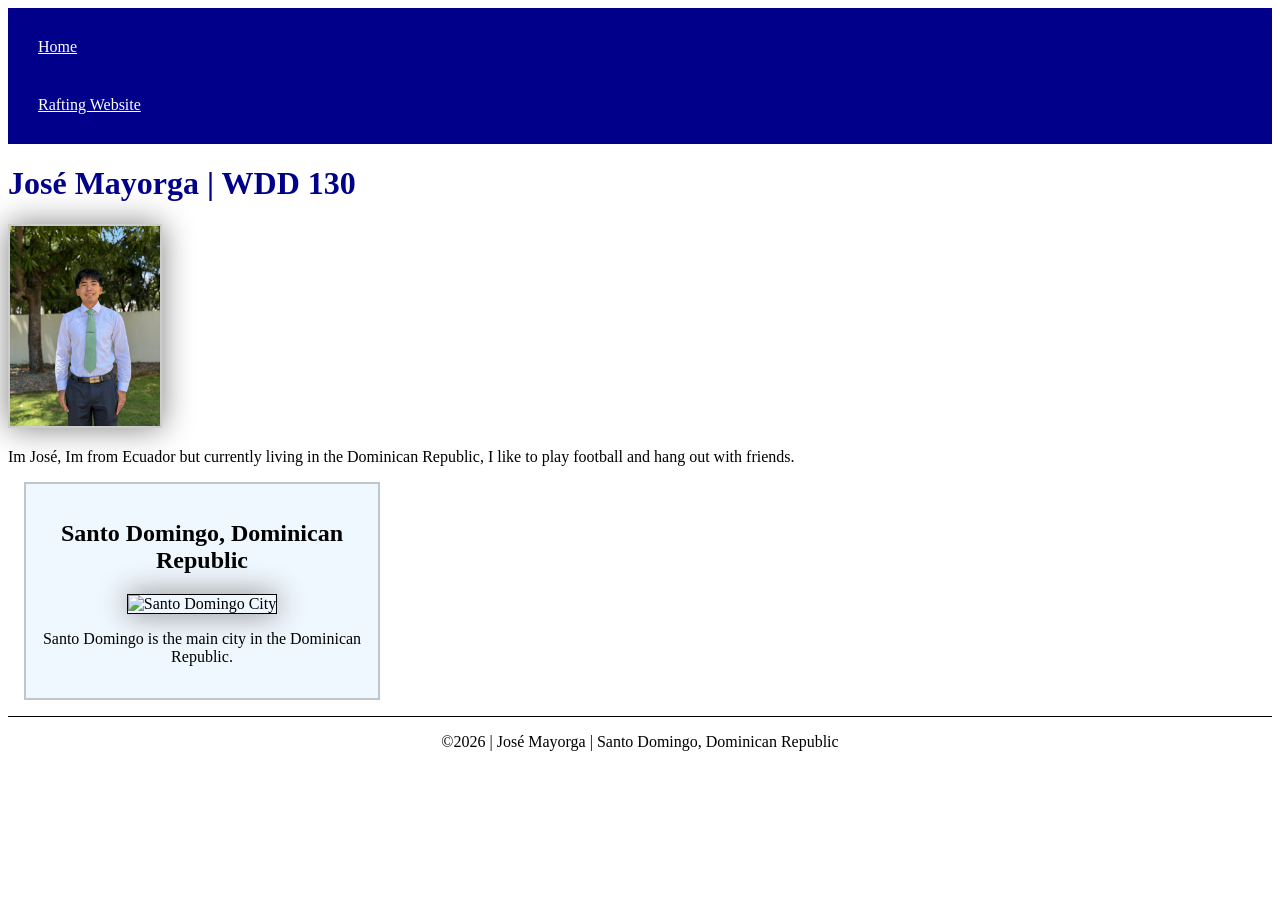
==== index.html @ 7160a64c "i fixed some mistakes" ====
<!DOCTYPE html>
<html lang="en">

<head>
    <meta charset="UTF-8">
    <meta name="autor" content="José Mayorga">
    <meta name="viewport" content="width=device-width, initial-scale=1.0">
    <title>WDD 130 | José Mayorga </title>
    <link rel="stylesheet" href="styles/styles.css">
    <meta name="description" content="José Mayorga, WDD130 course, information about me and my background.">
</head>

<body>
    <header>
        <nav>
            <a href="#">Home</a>
            <a href="wwr/">Rafting Website</a>

        </nav>
    </header>
    <main>
        <h1>José Mayorga | WDD 130</h1>
        <img src="images/profile.jpeg" alt="José Mayorga" width="200">
        <p>Im José, Im from Ecuador but currently living in the Dominican Republic, I like to play football and hang out with friends.</p>
    </main>
    <aside>
        <h2>Santo Domingo, Dominican Republic</h2>
        <img src="images/santodomingo.jpeg" alt="Santo Domingo City">
        <p>Santo Domingo is the main city in the Dominican Republic.</p>
    </aside>
    <footer>
        <p>©️2026 | José Mayorga | Santo Domingo, Dominican Republic</p>
    </footer>
</body>

</html>
---- styles/styles.css ----
nav {
    background-color: darkblue;
    padding: 10px;
}

nav a {
    color: white;
    display: block;
    padding: 20px;
}

h1 {
    color: darkblue;
}

img {
    width: 150px;
    height: auto;
    border: 1px solid black;
    box-shadow: 0 0 30px gray;
}

p {
    padding: 0;
}

main {
    max-width: 840px;
}

aside {
    width: 20rem;
    margin: 1rem;
    border: 2px solid rgb(1 1 1 / 0.2);
    padding: 1rem;
    background-color: aliceblue;
    color: black;
    text-align: center;
}

aside img {
    width: 200px;
    height: auto;
}

main img {
    width: 150px;
    height: auto;
    border: 2px solid rgb(1 1 1/ 0.2);
    padding: 0;
    box-shadow: 1px;
}

p {
    padding: 0;
}

footer {
    margin-top: 15px;
    border-top: 1px solid #000;
    text-align: center;
}
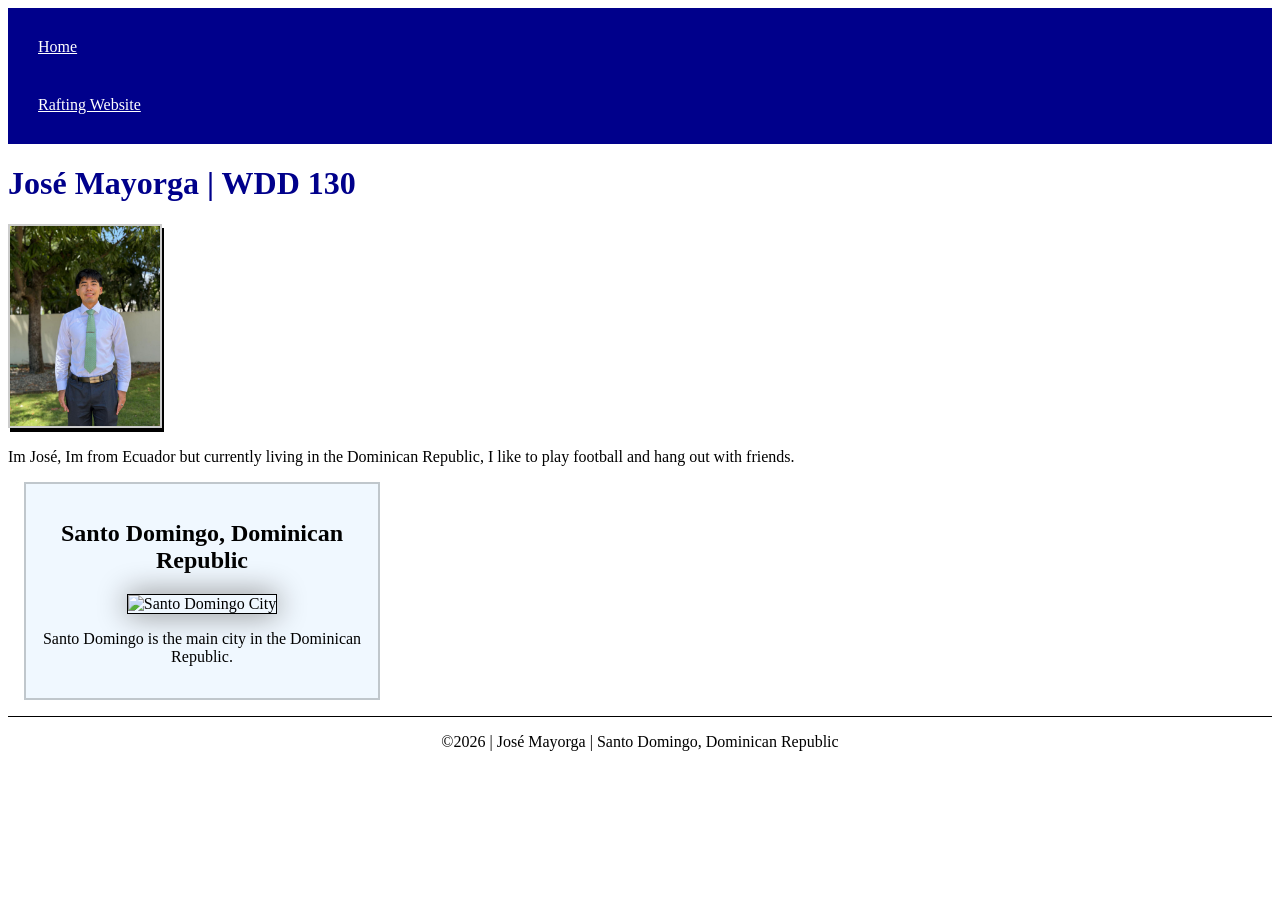
==== commit cc41b123: "i fixed the css error" ====
--- a/index.html
+++ b/index.html
@@ -3,11 +3,11 @@
 
 <head>
     <meta charset="UTF-8">
-    <meta name="autor" content="José Mayorga">
     <meta name="viewport" content="width=device-width, initial-scale=1.0">
     <title>WDD 130 | José Mayorga </title>
     <link rel="stylesheet" href="styles/styles.css">
     <meta name="description" content="José Mayorga, WDD130 course, information about me and my background.">
+    <meta name="autor" content="José Mayorga">
 </head>
 
 <body>
--- a/styles/styles.css
+++ b/styles/styles.css
@@ -48,7 +48,7 @@
     height: auto;
     border: 2px solid rgb(1 1 1/ 0.2);
     padding: 0;
-    box-shadow: 1px;
+    box-shadow: 2px 4px;
 }
 
 p {
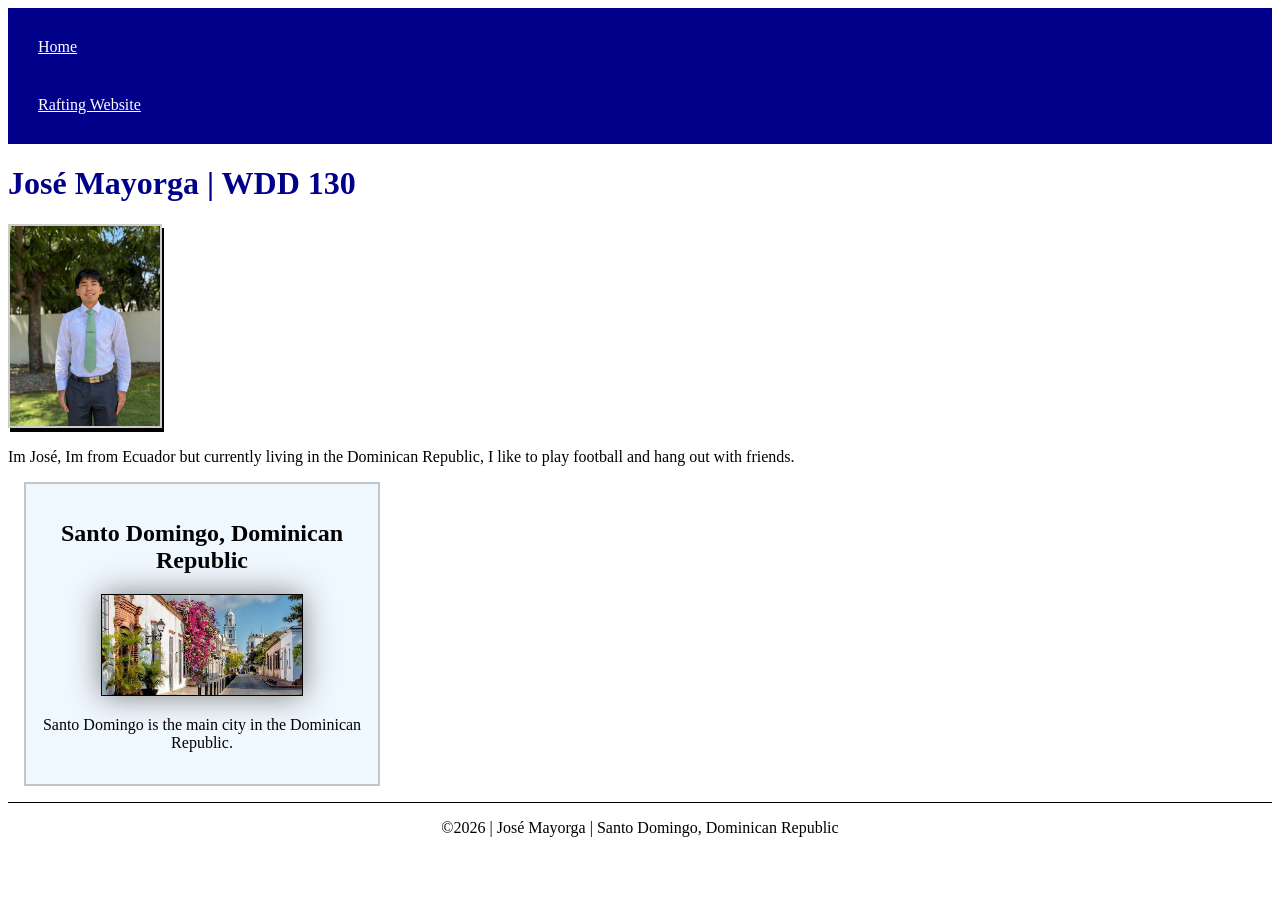
==== commit 7ec7e037: "i tried to fix image name and username" ====
--- a/index.html
+++ b/index.html
@@ -4,10 +4,10 @@
 <head>
     <meta charset="UTF-8">
     <meta name="viewport" content="width=device-width, initial-scale=1.0">
-    <title>WDD 130 | José Mayorga </title>
+    <title>WDD 130 | Jose Mayorga </title>
     <link rel="stylesheet" href="styles/styles.css">
-    <meta name="description" content="José Mayorga, WDD130 course, information about me and my background.">
-    <meta name="autor" content="José Mayorga">
+    <meta name="description" content="An introduction of who I am, and some things about me and my background.">
+    <meta name="author" content="Jose Mayorga">
 </head>
 
 <body>
@@ -25,7 +25,7 @@
     </main>
     <aside>
         <h2>Santo Domingo, Dominican Republic</h2>
-        <img src="images/santodomingo.jpeg" alt="Santo Domingo City">
+        <img src="images/santo-domingo.jpeg" alt="Santo Domingo City">
         <p>Santo Domingo is the main city in the Dominican Republic.</p>
     </aside>
     <footer>
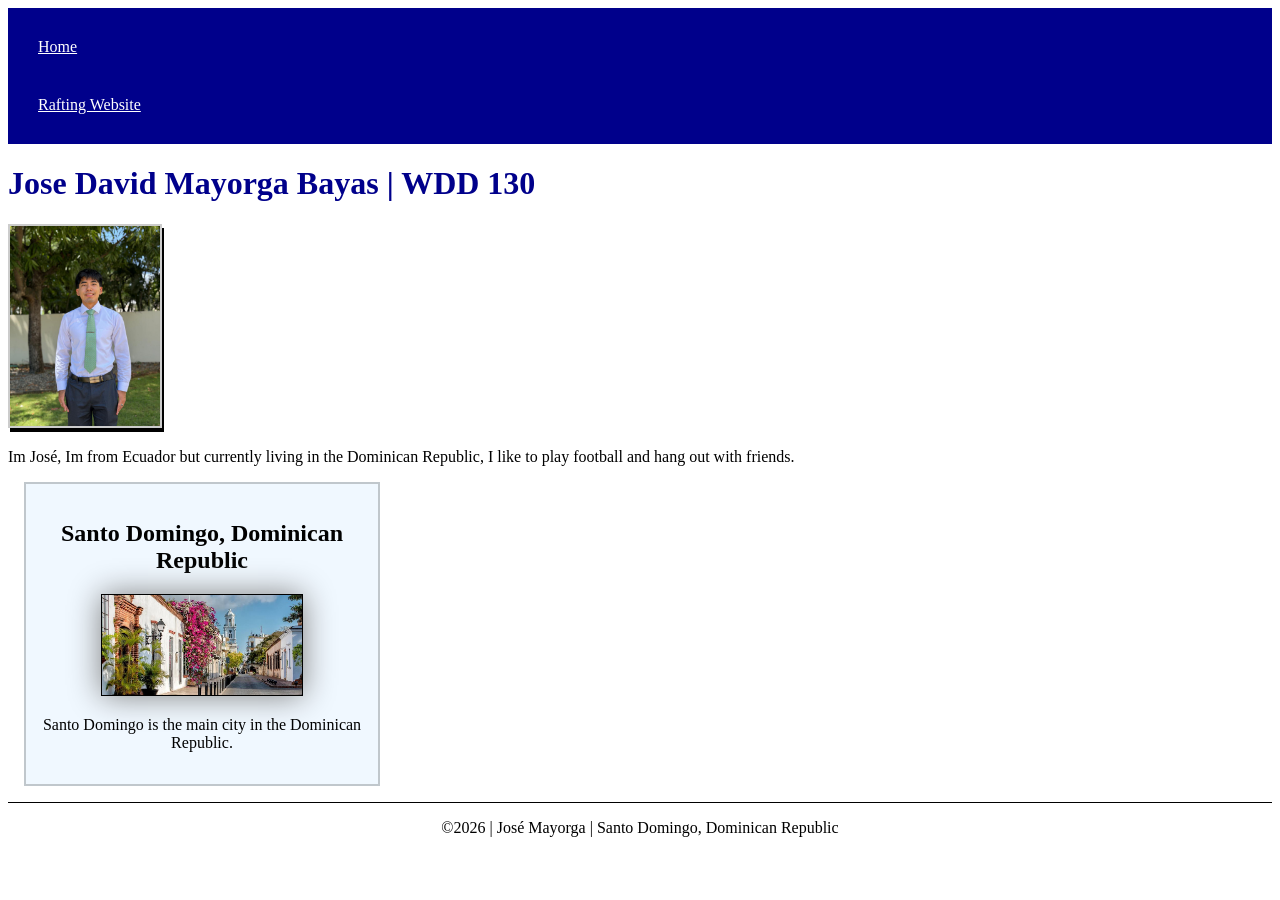
==== commit fdf524a4: "i tried to fix the username error by myself" ====
--- a/index.html
+++ b/index.html
@@ -4,7 +4,7 @@
 <head>
     <meta charset="UTF-8">
     <meta name="viewport" content="width=device-width, initial-scale=1.0">
-    <title>WDD 130 | Jose Mayorga </title>
+    <title>WDD 130 | Jose David Mayorga Bayas </title>
     <link rel="stylesheet" href="styles/styles.css">
     <meta name="description" content="An introduction of who I am, and some things about me and my background.">
     <meta name="author" content="Jose Mayorga">
@@ -19,7 +19,7 @@
         </nav>
     </header>
     <main>
-        <h1>José Mayorga | WDD 130</h1>
+        <h1>Jose David Mayorga Bayas | WDD 130</h1>
         <img src="images/profile.jpeg" alt="José Mayorga" width="200">
         <p>Im José, Im from Ecuador but currently living in the Dominican Republic, I like to play football and hang out with friends.</p>
     </main>
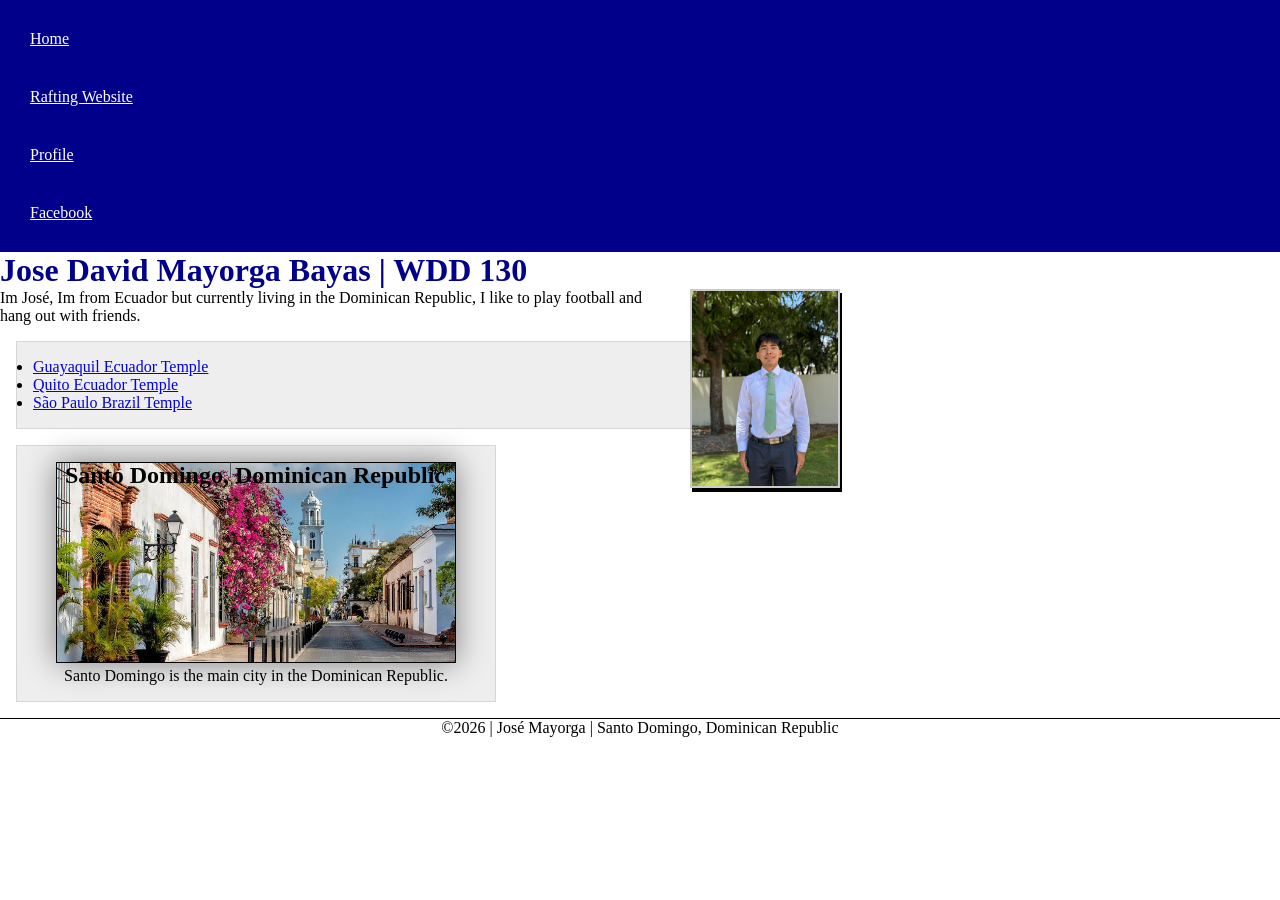
==== commit cbb8d622: "I completed the code along act" ====
--- a/index.html
+++ b/index.html
@@ -1,3 +1,4 @@
+<!--Nov 10 2026-->
 <!DOCTYPE html>
 <html lang="en">
 
@@ -15,15 +16,22 @@
         <nav>
             <a href="#">Home</a>
             <a href="wwr/">Rafting Website</a>
-
+            <a href="https:linkedin.com">Profile</a>
+            <a href="https://facebook.com">Facebook</a>
         </nav>
     </header>
     <main>
         <h1>Jose David Mayorga Bayas | WDD 130</h1>
         <img src="images/profile.jpeg" alt="José Mayorga" width="200">
         <p>Im José, Im from Ecuador but currently living in the Dominican Republic, I like to play football and hang out with friends.</p>
+        <ul class="box">
+            <li><a href="https://www.churchofjesuschrist.org/imgs/b6e397f7a6c219442a9987bcd8c92ff78c5d50a6/full/800%2C/0/default" target="_blank" rel="noopener">Guayaquil Ecuador Temple</a></li>
+            <li><a href="https://www.churchofjesuschrist.org/imgs/490df500d14611ec90efeeeeac1ee7e67e80c168/full/800%2C/0/default" target="_blank" rel="noopener">Quito Ecuador Temple</a></li>
+            <li><a href="https://www.churchofjesuschrist.org/imgs/940f3e201364433a3d5d3dc14b0cacee38d41d1d/full/800%2C/0/default" target="_blank" rel="noopener">São Paulo Brazil Temple</a></li>
+        </ul>
+
     </main>
-    <aside>
+    <aside class="box">
         <h2>Santo Domingo, Dominican Republic</h2>
         <img src="images/santo-domingo.jpeg" alt="Santo Domingo City">
         <p>Santo Domingo is the main city in the Dominican Republic.</p>
@@ -34,3 +42,5 @@
 </body>
 
 </html>
+
+<!-- Trying comments -->
--- a/styles/styles.css
+++ b/styles/styles.css
@@ -1,16 +1,27 @@
+* {
+    margin: 0;
+    padding: 0;
+    box-sizing: border-box;
+}
+
+:root {
+    --heading-color: darkblue;
+    --padding: 20px
+}
+
 nav {
-    background-color: darkblue;
+    background-color: var(--heading-color);
     padding: 10px;
 }
 
 nav a {
     color: white;
     display: block;
-    padding: 20px;
+    padding: var(--padding);
 }
 
 h1 {
-    color: darkblue;
+    color: var(--heading-color);
 }
 
 img {
@@ -29,18 +40,24 @@
 }
 
 aside {
-    width: 20rem;
+    width: 30rem;
     margin: 1rem;
     border: 2px solid rgb(1 1 1 / 0.2);
     padding: 1rem;
     background-color: aliceblue;
     color: black;
     text-align: center;
+    position: relative;
 }
 
 aside img {
-    width: 200px;
+    width: 400px;
     height: auto;
+}
+
+aside h2 {
+    position: absolute;
+    right: 50px;
 }
 
 main img {
@@ -49,6 +66,8 @@
     border: 2px solid rgb(1 1 1/ 0.2);
     padding: 0;
     box-shadow: 2px 4px;
+    float: right;
+    margin: 0 0 1rem 1rem;
 }
 
 p {
@@ -60,3 +79,12 @@
     border-top: 1px solid #000;
     text-align: center;
 }
+
+/*class selector*/
+.box {
+    margin: 1rem;
+    border: 1px solid rgba(0, 0, 0, .1);
+    padding: 1rem;
+    background-color: #eee;
+    color: #000;
+}
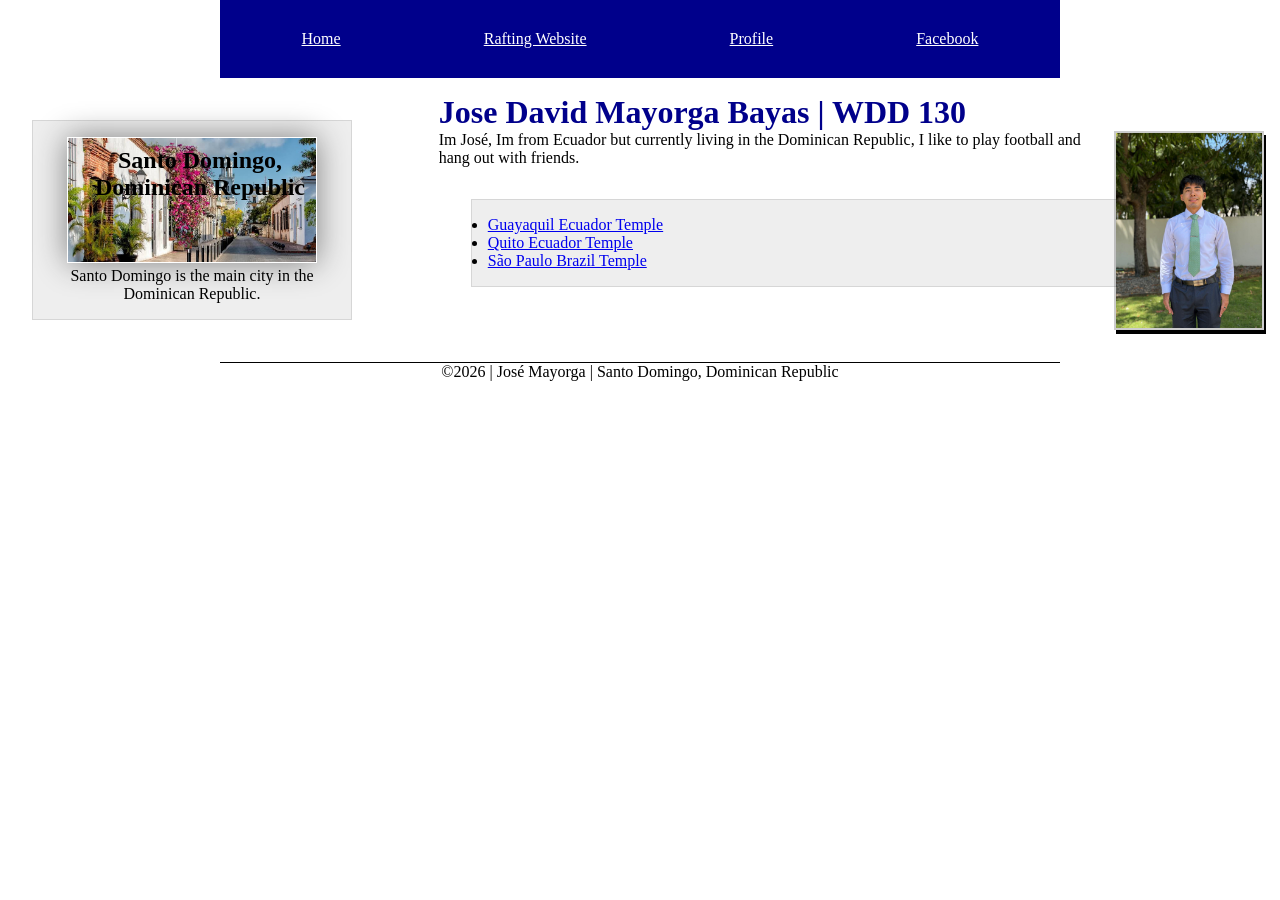
==== commit b784c186: "i completed this weeks code along act" ====
--- a/index.html
+++ b/index.html
@@ -20,22 +20,24 @@
             <a href="https://facebook.com">Facebook</a>
         </nav>
     </header>
-    <main>
-        <h1>Jose David Mayorga Bayas | WDD 130</h1>
-        <img src="images/profile.jpeg" alt="José Mayorga" width="200">
-        <p>Im José, Im from Ecuador but currently living in the Dominican Republic, I like to play football and hang out with friends.</p>
-        <ul class="box">
-            <li><a href="https://www.churchofjesuschrist.org/imgs/b6e397f7a6c219442a9987bcd8c92ff78c5d50a6/full/800%2C/0/default" target="_blank" rel="noopener">Guayaquil Ecuador Temple</a></li>
-            <li><a href="https://www.churchofjesuschrist.org/imgs/490df500d14611ec90efeeeeac1ee7e67e80c168/full/800%2C/0/default" target="_blank" rel="noopener">Quito Ecuador Temple</a></li>
-            <li><a href="https://www.churchofjesuschrist.org/imgs/940f3e201364433a3d5d3dc14b0cacee38d41d1d/full/800%2C/0/default" target="_blank" rel="noopener">São Paulo Brazil Temple</a></li>
-        </ul>
+    <div class="grid">
+        <main>
+            <h1>Jose David Mayorga Bayas | WDD 130</h1>
+            <img src="images/profile.jpeg" alt="José Mayorga" width="200">
+            <p>Im José, Im from Ecuador but currently living in the Dominican Republic, I like to play football and hang out with friends.</p>
+            <ul class="box">
+                <li><a href="https://www.churchofjesuschrist.org/imgs/b6e397f7a6c219442a9987bcd8c92ff78c5d50a6/full/800%2C/0/default" target="_blank" rel="noopener">Guayaquil Ecuador Temple</a></li>
+                <li><a href="https://www.churchofjesuschrist.org/imgs/490df500d14611ec90efeeeeac1ee7e67e80c168/full/800%2C/0/default" target="_blank" rel="noopener">Quito Ecuador Temple</a></li>
+                <li><a href="https://www.churchofjesuschrist.org/imgs/940f3e201364433a3d5d3dc14b0cacee38d41d1d/full/800%2C/0/default" target="_blank" rel="noopener">São Paulo Brazil Temple</a></li>
+            </ul>
 
-    </main>
-    <aside class="box">
-        <h2>Santo Domingo, Dominican Republic</h2>
-        <img src="images/santo-domingo.jpeg" alt="Santo Domingo City">
-        <p>Santo Domingo is the main city in the Dominican Republic.</p>
-    </aside>
+        </main>
+        <aside class="box">
+            <h2>Santo Domingo, Dominican Republic</h2>
+            <img src="images/santo-domingo.jpeg" alt="Santo Domingo City">
+            <p>Santo Domingo is the main city in the Dominican Republic.</p>
+        </aside>
+    </div>
     <footer>
         <p>©️2026 | José Mayorga | Santo Domingo, Dominican Republic</p>
     </footer>
--- a/styles/styles.css
+++ b/styles/styles.css
@@ -12,6 +12,8 @@
 nav {
     background-color: var(--heading-color);
     padding: 10px;
+    display: flex;
+    justify-content: space-around;
 }
 
 nav a {
@@ -22,12 +24,13 @@
 
 h1 {
     color: var(--heading-color);
+    border-bottom: var(--heading-color);
 }
 
 img {
     width: 150px;
     height: auto;
-    border: 1px solid black;
+    border: 1px solid white;
     box-shadow: 0 0 30px gray;
 }
 
@@ -37,6 +40,7 @@
 
 main {
     max-width: 840px;
+    grid-column: 2;
 }
 
 aside {
@@ -48,16 +52,19 @@
     color: black;
     text-align: center;
     position: relative;
+    grid-row: 1;
+    grid-column: 1;
+
 }
 
 aside img {
-    width: 400px;
+    width: 250px;
     height: auto;
 }
 
 aside h2 {
     position: absolute;
-    right: 50px;
+    padding: 10px;
 }
 
 main img {
@@ -82,9 +89,32 @@
 
 /*class selector*/
 .box {
-    margin: 1rem;
+    margin: 2rem;
     border: 1px solid rgba(0, 0, 0, .1);
     padding: 1rem;
     background-color: #eee;
-    color: #000;
+    color: rgb(0, 0, 0);
 }
+
+.grid {
+    display: grid;
+    align-items: center;
+}
+
+header,
+footer {
+    max-width: 840px;
+    margin: 0 auto;
+}
+
+main {
+    grid-column: 2/3;
+    margin: 1rem;
+}
+
+aside {
+    width: 20rem;
+    position: relative;
+    grid-column: 1/2;
+    grid-row: 1/2;
+}
